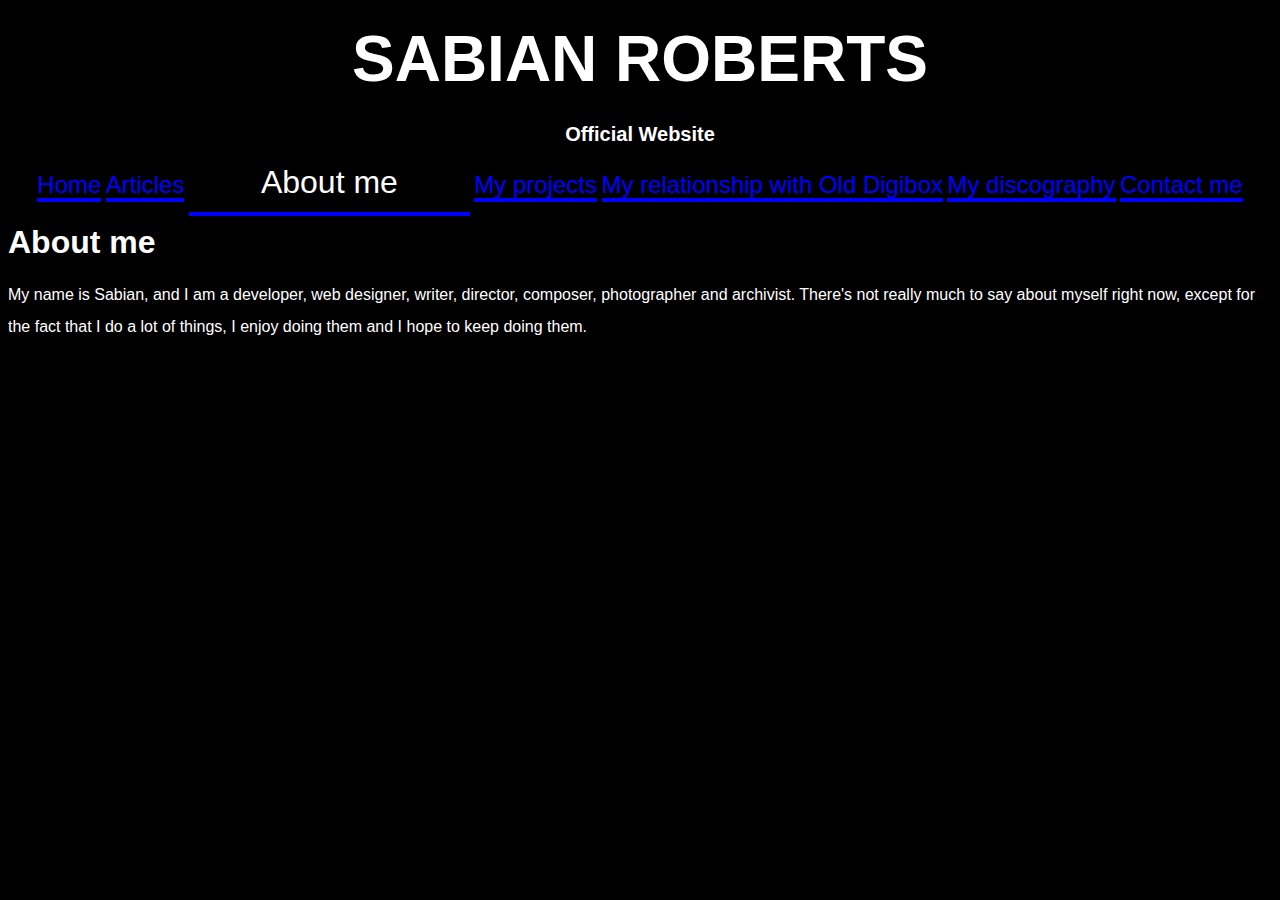
==== aboutme/index.html @ 78450ae8 "Add About Me" ====
<!DOCTYPE HTML>
<html>
<head>
    <!-- What do you think you're doing on view source? -->
    <link rel="stylesheet" href="../styles.css" />
    <title>Sabian Roberts</title>
</head>

<body>
    <header>
        <h1>SABIAN ROBERTS</h1>
        <h2>Official Website</h2>
    </header>

    <section class="navigation">
        <a href="../index.html" class="tab">Home</a>
        <a href="articles" class="tab">Articles</a>
        <a href="aboutme" class="tab" style=" padding: 24px 72px 12px 72px; font-size: 32px; color: white;">About me</a>
        <a href="myprojects" class="tab">My projects</a>
        <a href="olddigibox" class="tab">My relationship with Old Digibox</a>
        <a href="discography" class="tab">My discography</a>
        <a href="contact" class="tab">Contact me</a>
    </section>

    <section class="mainbody">
        <h1>About me</h1>
        <p>My name is Sabian, and I am a developer, web designer, writer, director, composer, photographer and archivist. 
        There's not really much to say about myself right now, except for the fact that I do a lot of things, I enjoy 
        doing them and I hope to keep doing them.</p>
    </section>

</body>
</html>
---- styles.css ----
/*
    Sabian Roberts website STYLES file.
    � 2020 Sabian Roberts
*/

body {
    font-family: 'Segoe UI', Tahoma, Geneva, Verdana, sans-serif;
    color: white;
    background-color: black;
    margin-bottom: auto;
    line-height: 32px;
}

a {
    transition: font-size 0.5s, color 0.5s;
    color: blue;
}

a:visited {
    text-decoration: none;
    color: blue;
}

a:hover {
    text-decoration: none;
    color: white;
    font-size: 26px;
}

a:focus {
    text-decoration: none;
    color: blue;
}

a:hover, a:active {
    text-decoration: none;
    color: blue;
}

header {
    text-align: center;
}

header h1 {
    font-size: 64px;
}

header h3 {
    font-size: 12px;
}

.navigation {
    text-align: center;
}

.tab {
    font-size: 24px;
    margin: auto auto auto auto;
    border-bottom: 4px solid blue;
    transition: padding 0.2s, font-size 0.2s, color 0.5s;
    transition-timing-function: ease-in;
    text-decoration: none;
}

.tab:hover {
    padding: 24px 72px 12px 72px;
    font-size: 32px;
    color: white;
}

h2 {
    font-size: 1.25em;
}

.moddb {
    align-content: center;
    text-align: center;
}

reviews {
    border: 6px solid white;
    font-family: Arial;
}

.review {
    font-size: 0.75em;
}

.reviewblock {
    display: inline-grid;
}

.zamnhlpoints {
    display: inline-grid;
    align-content: center;
    align-items: center;
    align-self: center;
    text-align: center;
}

footer {
    text-align: center;
    transition: color 0.5s;
}

footer:hover {
    color: aqua;
}

.sc {
    width: 1280px;
    height: 720px
}
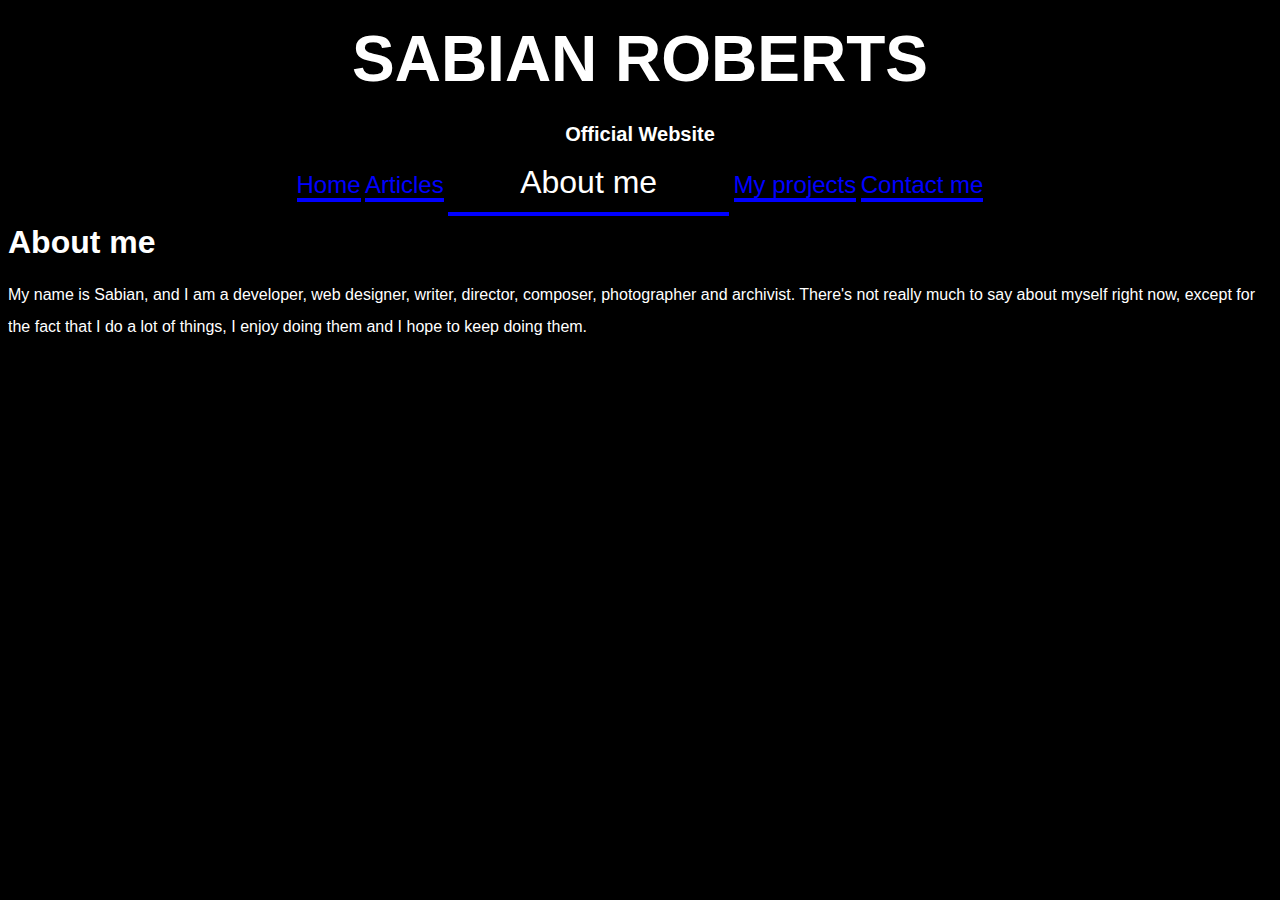
==== commit 8d0a915c: "Finish website" ====
--- a/aboutme/index.html
+++ b/aboutme/index.html
@@ -14,12 +14,10 @@
 
     <section class="navigation">
         <a href="../index.html" class="tab">Home</a>
-        <a href="articles" class="tab">Articles</a>
-        <a href="aboutme" class="tab" style=" padding: 24px 72px 12px 72px; font-size: 32px; color: white;">About me</a>
-        <a href="myprojects" class="tab">My projects</a>
-        <a href="olddigibox" class="tab">My relationship with Old Digibox</a>
-        <a href="discography" class="tab">My discography</a>
-        <a href="contact" class="tab">Contact me</a>
+        <a href="../articles" class="tab">Articles</a>
+        <a href="../aboutme" class="tab" style=" padding: 24px 72px 12px 72px; font-size: 32px; color: white;">About me</a>
+        <a href="../myprojects" class="tab">My projects</a>
+        <a href="../contact" class="tab">Contact me</a>
     </section>
 
     <section class="mainbody">
--- a/styles.css
+++ b/styles.css
@@ -9,6 +9,10 @@
     background-color: black;
     margin-bottom: auto;
     line-height: 32px;
+}
+
+small {
+    line-height: 18px;
 }
 
 a {
@@ -68,6 +72,22 @@
     color: white;
 }
 
+.tab2 {
+    font-size: 24px;
+    margin: auto auto auto auto;
+    border-top: 4px solid blue;
+    border-bottom: 4px solid blue;
+    transition: padding 0.2s, font-size 0.2s, color 0.5s;
+    transition-timing-function: ease-in;
+    text-decoration: none;
+}
+
+    .tab2:hover {
+        padding: 12px 72px 12px 72px;
+        font-size: 32px;
+        color: white;
+    }
+
 h2 {
     font-size: 1.25em;
 }
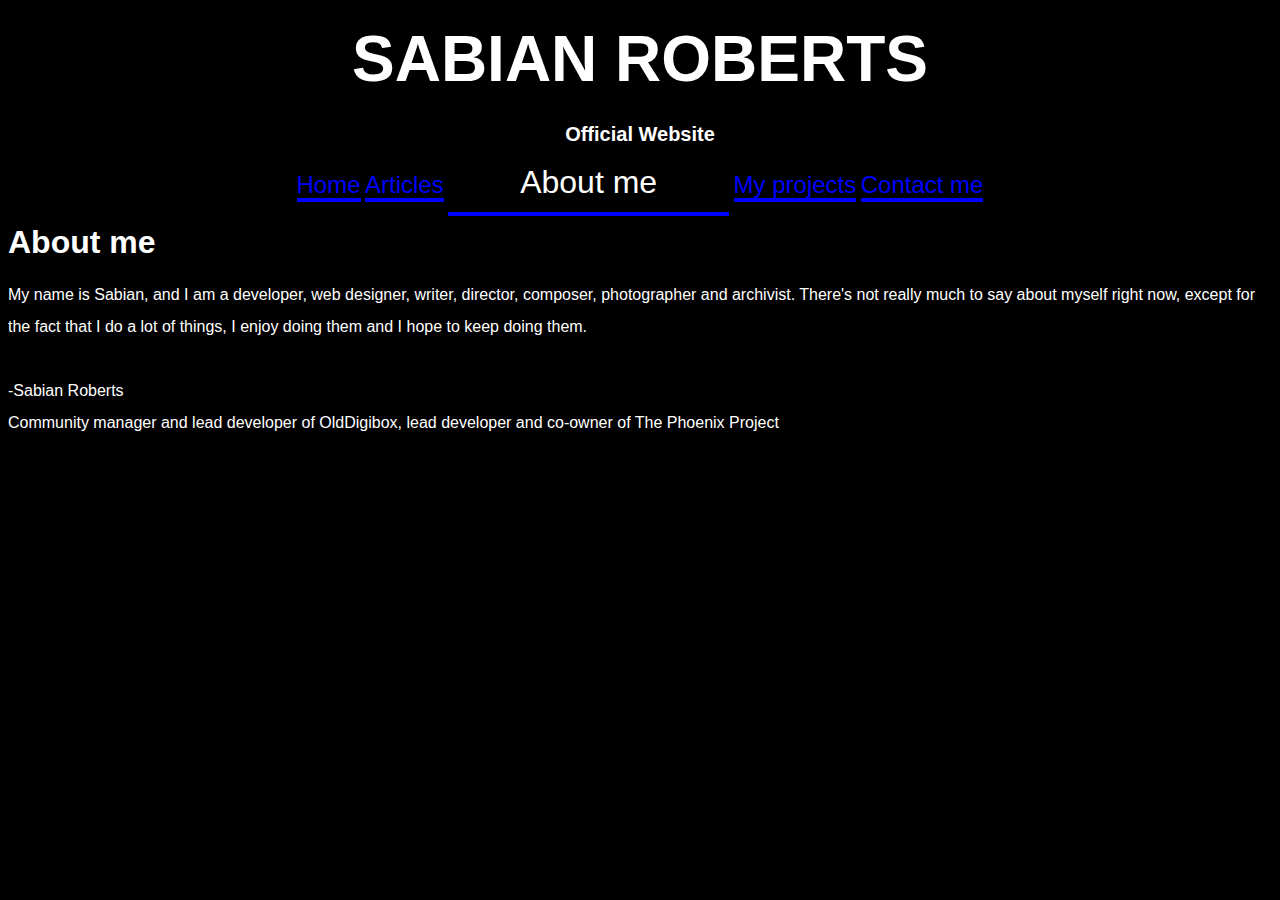
==== commit 116c898b: "Add short section thingy in About me" ====
--- a/aboutme/index.html
+++ b/aboutme/index.html
@@ -24,8 +24,9 @@
         <h1>About me</h1>
         <p>My name is Sabian, and I am a developer, web designer, writer, director, composer, photographer and archivist. 
         There's not really much to say about myself right now, except for the fact that I do a lot of things, I enjoy 
-        doing them and I hope to keep doing them.</p>
+        doing them and I hope to keep doing them.<br><br> -Sabian Roberts<br>Community manager and lead developer of OldDigibox, lead developer and co-owner of The Phoenix Project
+        </p>
     </section>
 
 </body>
-</html>+</html>
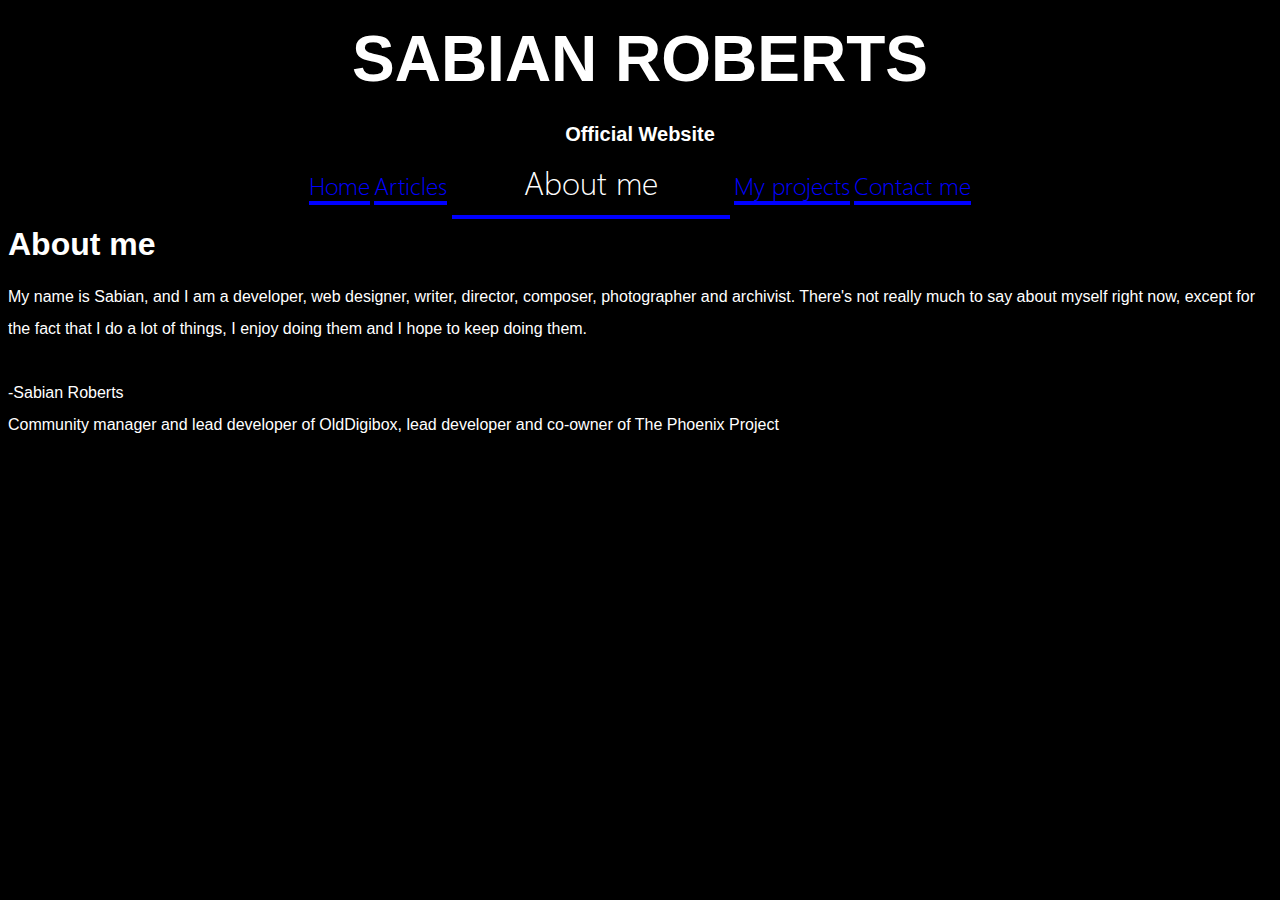
==== commit 2ca3f10c: "Attempt to fix tab audio on aboutme" ====
--- a/aboutme/index.html
+++ b/aboutme/index.html
@@ -13,11 +13,11 @@
     </header>
 
     <section class="navigation">
-        <a href="../index.html" class="tab">Home</a>
-        <a href="../articles" class="tab">Articles</a>
-        <a href="../aboutme" class="tab" style=" padding: 24px 72px 12px 72px; font-size: 32px; color: white;">About me</a>
-        <a href="../myprojects" class="tab">My projects</a>
-        <a href="../contact" class="tab">Contact me</a>
+        <a href="../index.html" class="tab" onclick="playSound()">Home</a>
+        <a href="../articles" class="tab" onclick="playSound()">Articles</a>
+        <a href="../aboutme" class="tab" style=" padding: 24px 72px 12px 72px; font-size: 32px; color: white;" onclick="playSound()">About me</a>
+        <a href="../myprojects" class="tab" onclick="playSound()">My projects</a>
+        <a href="../contact" class="tab" onclick="playSound()">Contact me</a>
     </section>
 
     <section class="mainbody">
--- a/styles.css
+++ b/styles.css
@@ -9,6 +9,15 @@
     background-color: black;
     margin-bottom: auto;
     line-height: 32px;
+    -moz-user-select: -moz-none;
+    -khtml-user-select: none;
+    -webkit-user-select: none;
+    /*
+     Introduced in IE 10.
+     See http://ie.microsoft.com/testdrive/HTML5/msUserSelect/
+   */
+    -ms-user-select: none;
+    user-select: none;
 }
 
 small {
@@ -61,15 +70,17 @@
     font-size: 24px;
     margin: auto auto auto auto;
     border-bottom: 4px solid blue;
-    transition: padding 0.2s, font-size 0.2s, color 0.5s;
+    transition: padding 0.2s, font-size 0.2s, color 0.5s, font-family 0.5s;
     transition-timing-function: ease-in;
     text-decoration: none;
+    font-family: 'Segoe UI Thin'
 }
 
 .tab:hover {
     padding: 24px 72px 12px 72px;
     font-size: 32px;
     color: white;
+    font-family: 'Segoe UI', Tahoma, Geneva, Verdana, sans-serif;
 }
 
 .tab2 {
@@ -77,15 +88,17 @@
     margin: auto auto auto auto;
     border-top: 4px solid blue;
     border-bottom: 4px solid blue;
-    transition: padding 0.2s, font-size 0.2s, color 0.5s;
+    transition: padding 0.2s, font-size 0.2s, color 0.5s, font-family 0.5s;
     transition-timing-function: ease-in;
     text-decoration: none;
+    font-family: 'Segoe UI Thin';
 }
 
     .tab2:hover {
         padding: 12px 72px 12px 72px;
         font-size: 32px;
         color: white;
+        font-family: 'Segoe UI', Tahoma, Geneva, Verdana, sans-serif;
     }
 
 h2 {
@@ -130,4 +143,13 @@
 .sc {
     width: 1280px;
     height: 720px
-}+}
+
+/* Font Families */
+@font-face {
+    font-family: 'Segoe UI Thin'; /* I DO NOT OWN THIS FONT � COPYRIGHT � MICROSOFT */
+    src: url('SegoeUI-Light.woff2') format('woff2'), url('SegoeUI-Light.woff') format('woff');
+    font-weight: 300;
+    font-style: normal;
+    font-display: swap;
+}
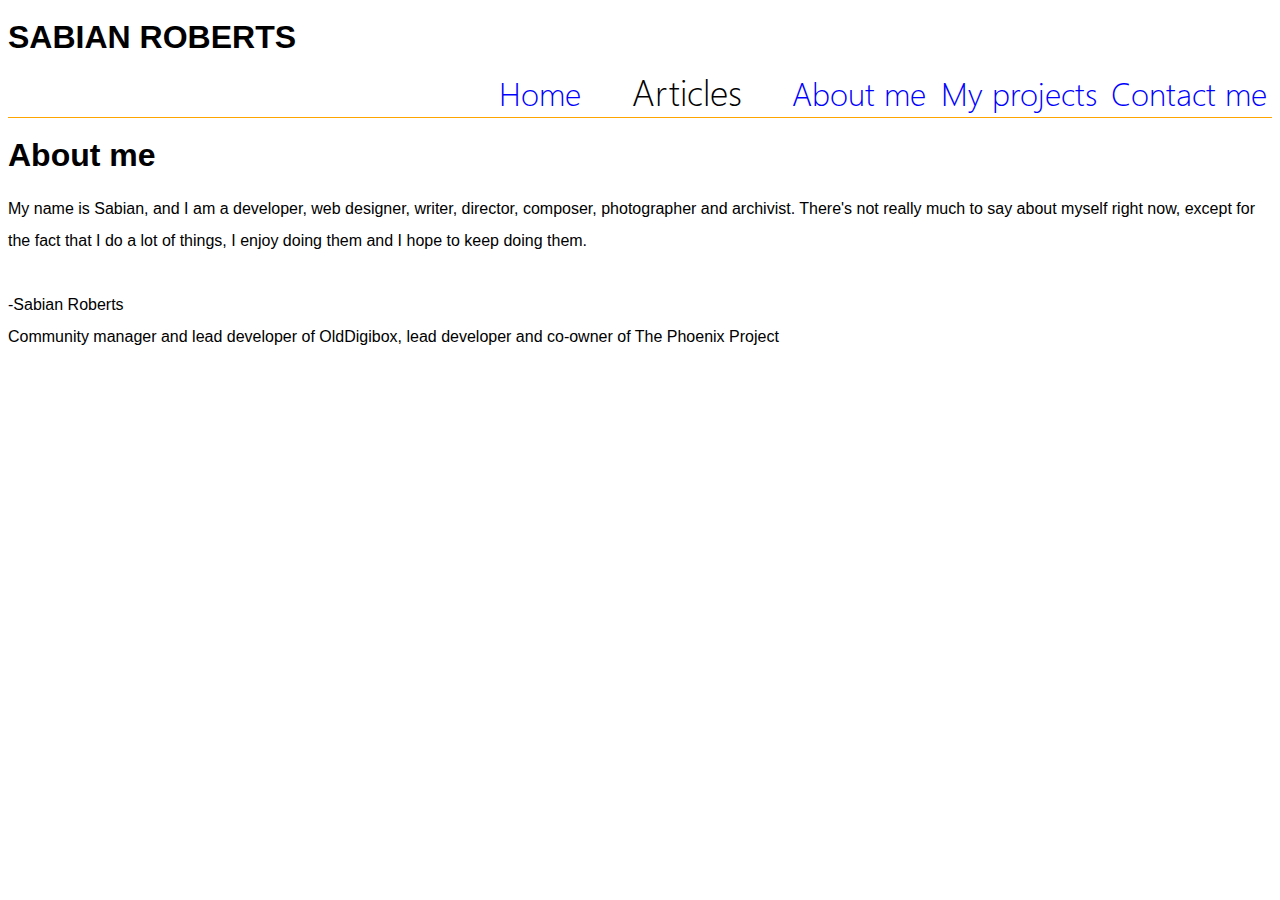
==== commit 41effbce: "Website style overhaul" ====
--- a/aboutme/index.html
+++ b/aboutme/index.html
@@ -8,23 +8,24 @@
 
 <body>
     <header>
-        <h1>SABIAN ROBERTS</h1>
-        <h2>Official Website</h2>
+        <div class="topheader">
+            <h1>SABIAN ROBERTS</h1>
+            <div class="navigation">
+                <a href="index.html" class="tab" id="tab" >Home</a>
+                <a href="articles" class="tab" id="tab" style=" padding: 24px 36px 12px 36px; font-size: 36px; color: black;">Articles</a>
+                <a href="aboutme" class="tab" id="tab">About me</a>
+                <a href="myprojects" class="tab">My projects</a>
+                <a href="contact" class="tab">Contact me</a>
+            </div>
+        </div>
     </header>
-
-    <section class="navigation">
-        <a href="../index.html" class="tab" onclick="playSound()">Home</a>
-        <a href="../articles" class="tab" onclick="playSound()">Articles</a>
-        <a href="../aboutme" class="tab" style=" padding: 24px 72px 12px 72px; font-size: 32px; color: white;" onclick="playSound()">About me</a>
-        <a href="../myprojects" class="tab" onclick="playSound()">My projects</a>
-        <a href="../contact" class="tab" onclick="playSound()">Contact me</a>
-    </section>
 
     <section class="mainbody">
         <h1>About me</h1>
-        <p>My name is Sabian, and I am a developer, web designer, writer, director, composer, photographer and archivist. 
-        There's not really much to say about myself right now, except for the fact that I do a lot of things, I enjoy 
-        doing them and I hope to keep doing them.<br><br> -Sabian Roberts<br>Community manager and lead developer of OldDigibox, lead developer and co-owner of The Phoenix Project
+        <p>
+            My name is Sabian, and I am a developer, web designer, writer, director, composer, photographer and archivist.
+            There's not really much to say about myself right now, except for the fact that I do a lot of things, I enjoy
+            doing them and I hope to keep doing them.<br><br> -Sabian Roberts<br>Community manager and lead developer of OldDigibox, lead developer and co-owner of The Phoenix Project
         </p>
     </section>
 
--- a/styles.css
+++ b/styles.css
@@ -5,8 +5,8 @@
 
 body {
     font-family: 'Segoe UI', Tahoma, Geneva, Verdana, sans-serif;
-    color: white;
-    background-color: black;
+    color: black;
+    background-color: white;
     margin-bottom: auto;
     line-height: 32px;
     -moz-user-select: -moz-none;
@@ -51,11 +51,11 @@
 }
 
 header {
-    text-align: center;
+    text-align: left;
 }
 
 header h1 {
-    font-size: 64px;
+    font-size: 32px;
 }
 
 header h3 {
@@ -63,23 +63,23 @@
 }
 
 .navigation {
-    text-align: center;
+    text-align: right;
 }
 
 .tab {
-    font-size: 24px;
-    margin: auto auto auto auto;
-    border-bottom: 4px solid blue;
+    font-size: 32px;
+    margin: auto 5px auto 5px;
+    /*border-bottom: 4px solid blue;*/
     transition: padding 0.2s, font-size 0.2s, color 0.5s, font-family 0.5s;
     transition-timing-function: ease-in;
     text-decoration: none;
-    font-family: 'Segoe UI Thin'
+    font-family: 'Segoe UI Thin';
 }
 
 .tab:hover {
-    padding: 24px 72px 12px 72px;
-    font-size: 32px;
-    color: white;
+    padding: 24px 36px 12px 36px;
+    font-size: 36px;
+    color: black;
     font-family: 'Segoe UI', Tahoma, Geneva, Verdana, sans-serif;
 }
 
@@ -97,7 +97,7 @@
     .tab2:hover {
         padding: 12px 72px 12px 72px;
         font-size: 32px;
-        color: white;
+        color: black;
         font-family: 'Segoe UI', Tahoma, Geneva, Verdana, sans-serif;
     }
 
@@ -145,6 +145,10 @@
     height: 720px
 }
 
+.topheader {
+    border-bottom: 1.5px solid orange;
+}
+
 /* Font Families */
 @font-face {
     font-family: 'Segoe UI Thin'; /* I DO NOT OWN THIS FONT � COPYRIGHT � MICROSOFT */
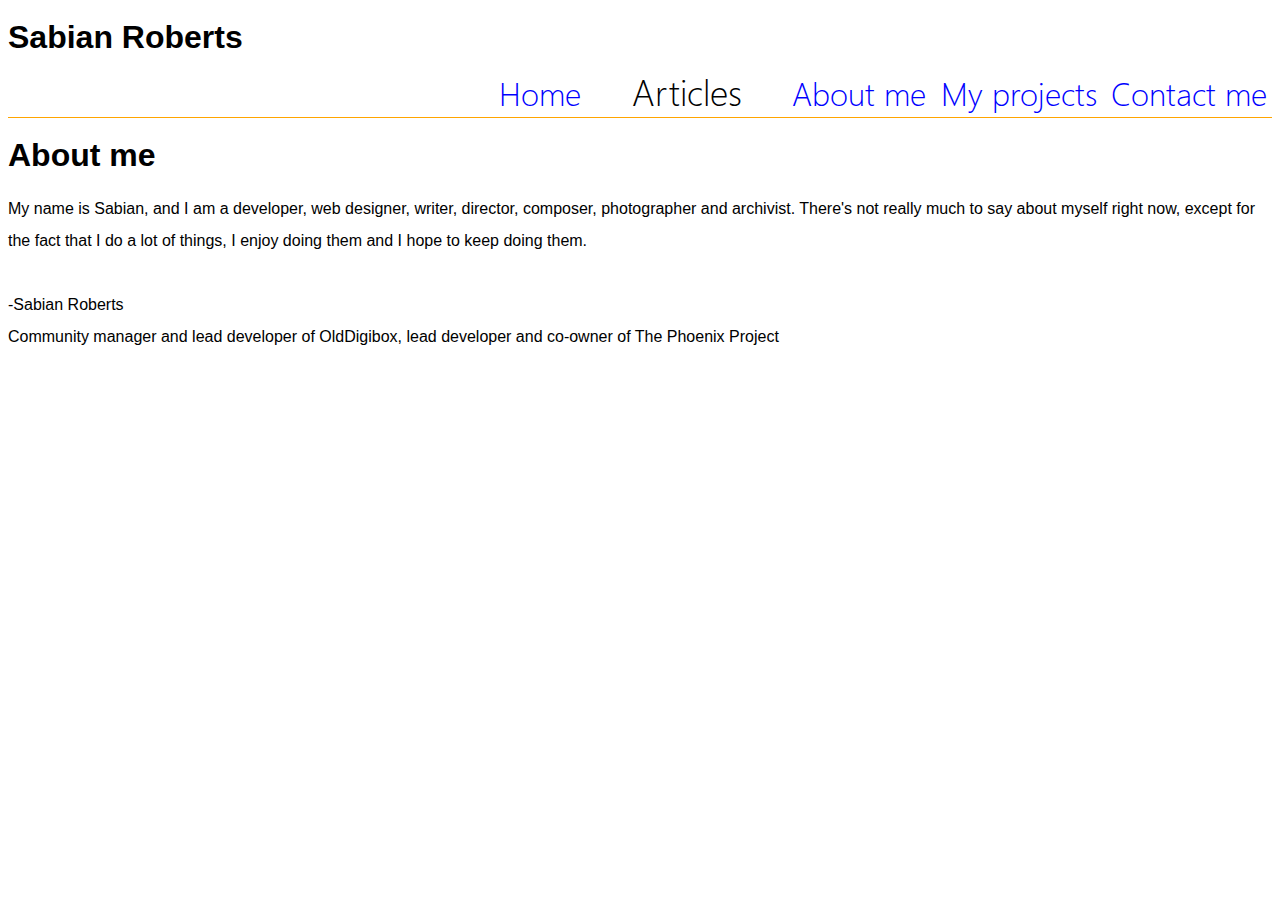
==== commit cb99383f: "Uncapitalise headings" ====
--- a/aboutme/index.html
+++ b/aboutme/index.html
@@ -9,7 +9,7 @@
 <body>
     <header>
         <div class="topheader">
-            <h1>SABIAN ROBERTS</h1>
+            <h1>Sabian Roberts</h1>
             <div class="navigation">
                 <a href="index.html" class="tab" id="tab" >Home</a>
                 <a href="articles" class="tab" id="tab" style=" padding: 24px 36px 12px 36px; font-size: 36px; color: black;">Articles</a>
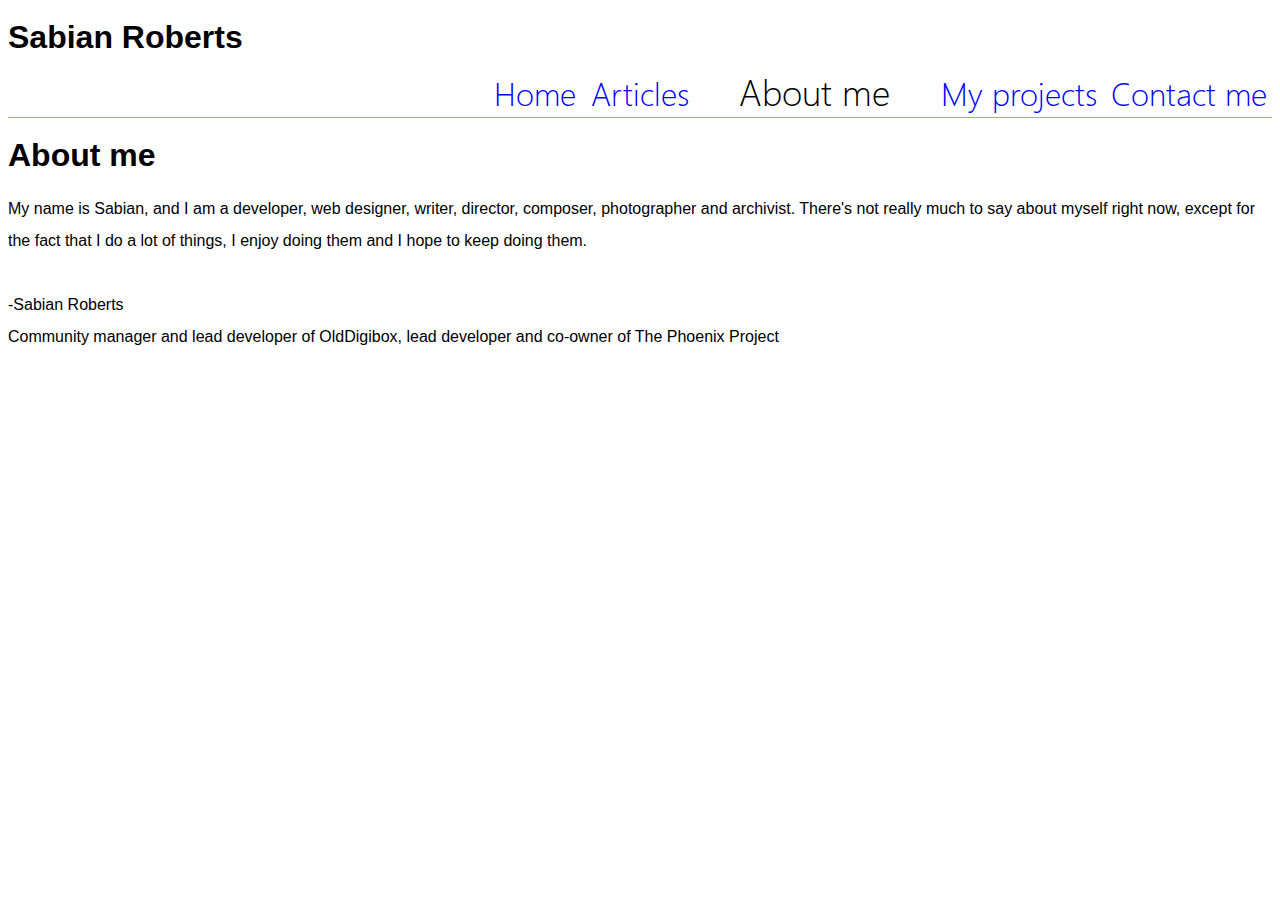
==== commit 866e7f87: "Fix broken links" ====
--- a/aboutme/index.html
+++ b/aboutme/index.html
@@ -11,11 +11,11 @@
         <div class="topheader">
             <h1>Sabian Roberts</h1>
             <div class="navigation">
-                <a href="index.html" class="tab" id="tab" >Home</a>
-                <a href="articles" class="tab" id="tab" style=" padding: 24px 36px 12px 36px; font-size: 36px; color: black;">Articles</a>
-                <a href="aboutme" class="tab" id="tab">About me</a>
-                <a href="myprojects" class="tab">My projects</a>
-                <a href="contact" class="tab">Contact me</a>
+                <a href="../index.html" class="tab" id="tab" >Home</a>
+                <a href="../articles" class="tab" id="tab">Articles</a>
+                <a href="" class="tab" id="tab" style=" padding: 24px 36px 12px 36px; font-size: 36px; color: black;">About me</a>
+                <a href="../myprojects" class="tab">My projects</a>
+                <a href="../contact" class="tab">Contact me</a>
             </div>
         </div>
     </header>
--- a/styles.css
+++ b/styles.css
@@ -1,6 +1,6 @@
 /*
     Sabian Roberts website STYLES file.
-    � 2020 Sabian Roberts
+    © 2020 Sabian Roberts
 */
 
 body {
@@ -9,15 +9,6 @@
     background-color: white;
     margin-bottom: auto;
     line-height: 32px;
-    -moz-user-select: -moz-none;
-    -khtml-user-select: none;
-    -webkit-user-select: none;
-    /*
-     Introduced in IE 10.
-     See http://ie.microsoft.com/testdrive/HTML5/msUserSelect/
-   */
-    -ms-user-select: none;
-    user-select: none;
 }
 
 small {
@@ -151,7 +142,7 @@
 
 /* Font Families */
 @font-face {
-    font-family: 'Segoe UI Thin'; /* I DO NOT OWN THIS FONT � COPYRIGHT � MICROSOFT */
+    font-family: 'Segoe UI Thin'; /* I DO NOT OWN THIS FONT — COPYRIGHT © MICROSOFT */
     src: url('SegoeUI-Light.woff2') format('woff2'), url('SegoeUI-Light.woff') format('woff');
     font-weight: 300;
     font-style: normal;
